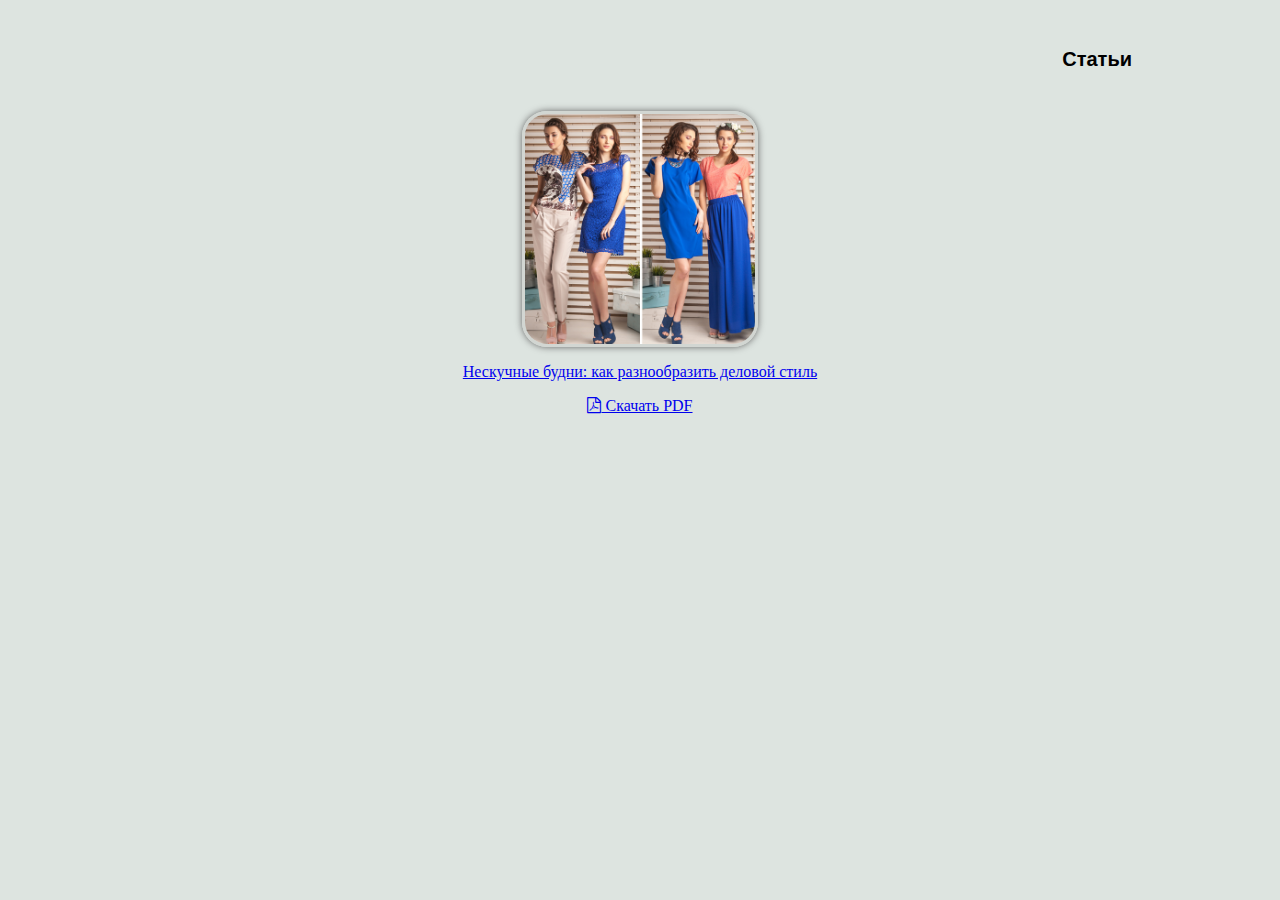
==== articles.html @ 51fc7ebb "добавлена статья" ====
<!DOCTYPE html>
<html>

<head>
  <meta charset="utf-8">
  <title>Статьи</title>
  <link href="https://maxcdn.bootstrapcdn.com/font-awesome/4.7.0/css/font-awesome.min.css" rel="stylesheet" integrity="sha384-wvfXpqpZZVQGK6TAh5PVlGOfQNHSoD2xbE+QkPxCAFlNEevoEH3Sl0sibVcOQVnN" crossorigin="anonymous">
  <link rel="stylesheet" href="styles.css">
</head>

<body>
  <div id="menu">
    Статьи
  </div>
  <div id="content">
    <div id="articles">
      <div class="article-item">

        <a href="http://www.vgoroden.ru/zhizn/moda-i-stil/neskuchnye-budni-kak-raznoobrazit-delovoy-stil" title="Источник" target="_blank">
          <img src="images/articles/article-1.jpeg" alt="">
          <p>Нескучные будни: как разнообразить деловой стиль</p>
        </a>
        <a href="files/articles/article-1.pdf" title="Скачать PDF" target="_blank">
<i class="fa fa-file-pdf-o" aria-hidden="true"></i>
Скачать PDF
        </a>
      </div>
    </div>
  </div>
</body>

</html>
---- styles.css ----
body {
  height: 100%;
  background-color: #dde4e0;
}


/*#content {
  padding: 7% 0;
}*/

#content>* {
  text-align: center;
}

#name {
  font-size: 4em;
  font-family: sans-serif;
}

#social {
  font-size: 3em;
}

.fa-vk {
  color: #2a5885;
}

.fa-facebook {
  color: #3b5998;
}

#logo {
  display: block;
  margin-left: auto;
  margin-right: auto;
  border-radius: 115px;
  border: 3px solid #d2d6d2;
  box-shadow: 0 0 7px #666;
  object-fit: cover;
  width: 230px;
  height: 230px;
}

#menu {
  text-align: right;
  padding: 2em 7em;
  font-size: 20px;
  font-weight: bold;
  font-family: sans-serif;
}

#menu>a {
  text-decoration: none;
  color: black;
}

#articles .article-item img {
  display: block;
  margin-left: auto;
  margin-right: auto;
  border-radius: 25px;
  border: 3px solid #d2d6d2;
  box-shadow: 0 0 7px #666;
  object-fit: cover;
  width: 230px;
  height: 230px;
}
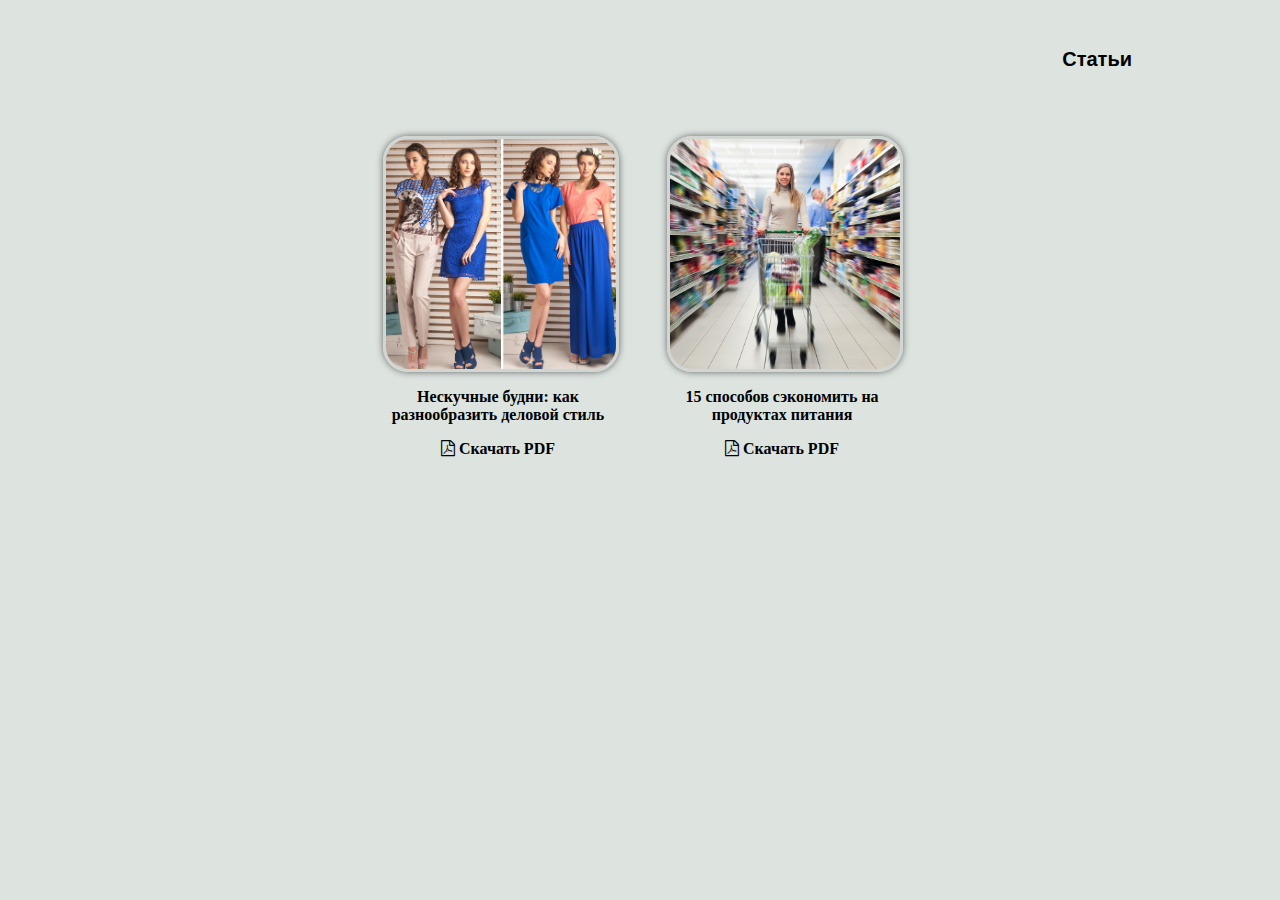
==== commit c071f3d2: "блочная верстка и цвет ссылок" ====
--- a/articles.html
+++ b/articles.html
@@ -15,7 +15,6 @@
   <div id="content">
     <div id="articles">
       <div class="article-item">
-
         <a href="http://www.vgoroden.ru/zhizn/moda-i-stil/neskuchnye-budni-kak-raznoobrazit-delovoy-stil" title="Источник" target="_blank">
           <img src="images/articles/article-1.jpeg" alt="">
           <p>Нескучные будни: как разнообразить деловой стиль</p>
@@ -25,6 +24,16 @@
 Скачать PDF
         </a>
       </div>
+      <div class="article-item">
+        <a href="http://www.vgoroden.ru/zhizn/veshhi/15-sposobov-sekonomit-na-produktah-pitaniya" title="Источник" target="_blank">
+          <img src="images/articles/article-2.jpeg" alt="">
+          <p>15 способов сэкономить на продуктах питания</p>
+        </a>
+        <a href="files/articles/article-2.pdf" title="Скачать PDF" target="_blank">
+<i class="fa fa-file-pdf-o" aria-hidden="true"></i>
+Скачать PDF
+        </a>
+      </div>
     </div>
   </div>
 </body>
--- a/styles.css
+++ b/styles.css
@@ -54,6 +54,12 @@
   color: black;
 }
 
+#articles .article-item {
+  display: inline-block;
+  width: 230px;
+  margin: 25px;
+}
+
 #articles .article-item img {
   display: block;
   margin-left: auto;
@@ -65,3 +71,9 @@
   width: 230px;
   height: 230px;
 }
+
+#articles .article-item a {
+  color: black;
+  text-decoration: none;
+  font-weight: bold;
+}
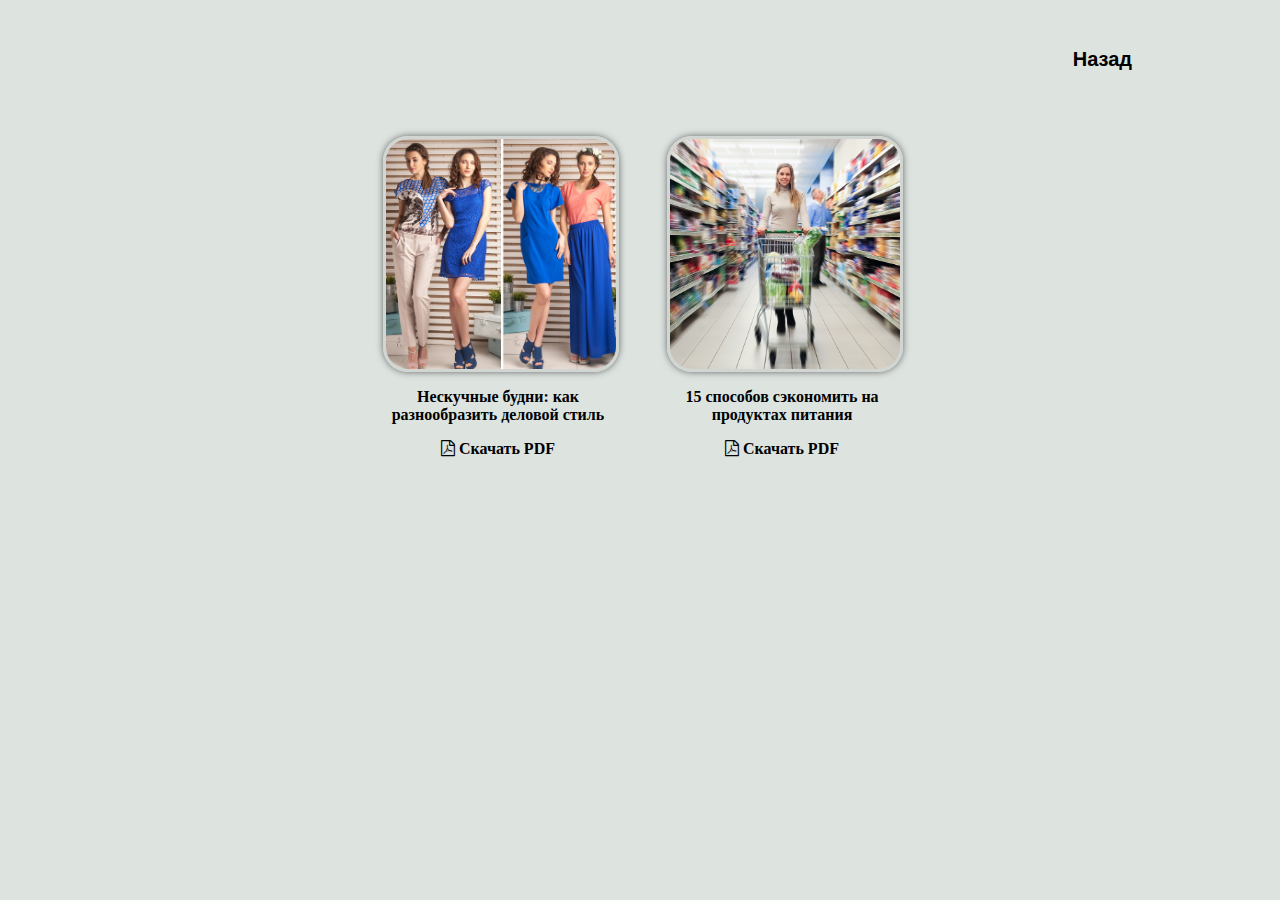
==== commit e142d675: "добавлена ссылка назад" ====
--- a/articles.html
+++ b/articles.html
@@ -10,7 +10,7 @@
 
 <body>
   <div id="menu">
-    Статьи
+      <a href="index.html">Назад</a>
   </div>
   <div id="content">
     <div id="articles">
